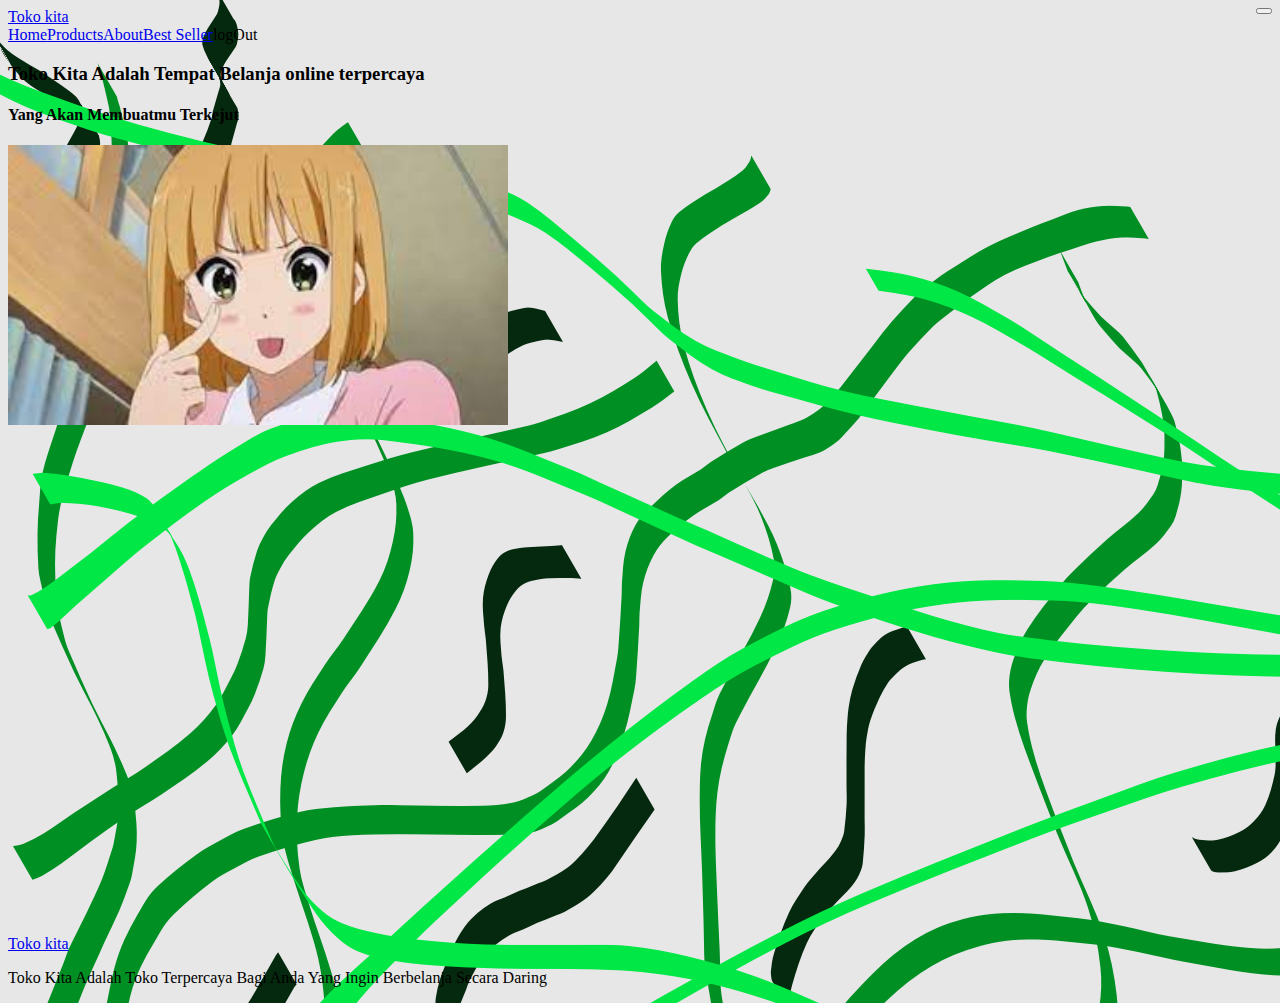
==== pages/about.html @ 72ca200a "add a form login in index page" ====
<!DOCTYPE html>
<html lang="id" dir="ltr">
  <head>
    <meta charset="utf-8">
    <title>belanja online | About</title>
    <meta name="viewport" content="width=device-width,initial-scale=1.0">
    <link rel="shortcut icon" href="../img/tokokita.webp" type="image/x-icon">
    <link rel="stylesheet" href="../css/index.css">
    <!-- font awesome v5.15.4 -->
    <link rel="stylesheet" href="https://use.fontawesome.com/releases/v5.15.4/css/all.css" integrity="sha384-DyZ88mC6Up2uqS4h/KRgHuoeGwBcD4Ng9SiP4dIRy0EXTlnuz47vAwmeGwVChigm" crossorigin="anonymous">
      <!-- bts 5 -->
    <link href="https://cdn.jsdelivr.net/npm/bootstrap@5.0.2/dist/css/bootstrap.min.css" rel="stylesheet" integrity="sha384-EVSTQN3/azprG1Anm3QDgpJLIm9Nao0Yz1ztcQTwFspd3yD65VohhpuuCOmLASjC" crossorigin="anonymous">

  </head>
  <body class="background">
    <header class=" bg-success p-3">
      <div class="nav navbar-nav navbar-expand-lg">
        <div class="navbar-dark">
          <div class="container-fluid ml-3">
            <a href="#" class="navbar-brand text-white"><i class="fas fa-shopping-cart"></i> Toko kita</a>
            <button class="navbar-toggler" data-bs-toggle="collapse" data-bs-target="#p" aria-controls="collapse navbar-collapse" aria-expanded="false">
              <span class="navbar-toggler-icon"></span>
            </button>
            <div class="collapse navbar-collapse" id="p">
              <div class="navbar-nav">
                  <div class="navbar-item">
                    <a href="../index.html" class="nav-link">Home</a>
                    <a href="products.html" class="nav-link">Products</a>
                    <a href="about.html" class="nav-link">About <i class="fas fa-map-marker text-white"></i></a>
                    <a href="bestseller.html" class="nav-link">Best Seller</a>
                    <a href="#" class="nav-link">
                      <p class="text-light" id="userData"><i class="fa fa-user-circle text-light" id="userIcon"></i> <b id="username"></b></p>
                    </a>
                    <a role="button" onclick="logOut()" class="nav-link"><i class="fas fa-sign-out-alt" id="btn-logout"></i> logOut</a>
                  </div>
              </div>
            </div>
          </div>
        </div>
      </div>
    </header>
    <div class="container text-success text-center">
        <h3 class="bg-light mt-3">Toko Kita Adalah Tempat Belanja online terpercaya </h3>
        <h4 class="bg-light">Yang Akan Membuatmu Terkejut</h4>
        <img src="../img/download.jpg" alt="" class="img-fluid anime">
    </div>
    
    <p class=" m-4"></p>
    <footer class="mt-100">
    <div class="bg-success p-4">
      <a href="#" class="navbar-brand text-white"><i class="fas fa-shopping-cart"></i> Toko kita</a>
      <div class="text-white">
        <p class="mt-2">Toko Kita Adalah Toko Terpercaya Bagi Anda Yang Ingin Berbelanja Secara Daring</p>
      </div>
    </div>       
    </footer>
    <!-- bts 5 js -->
    <script src="https://cdn.jsdelivr.net/npm/bootstrap@5.0.2/dist/js/bootstrap.bundle.min.js" integrity="sha384-MrcW6ZMFYlzcLA8Nl+NtUVF0sA7MsXsP1UyJoMp4YLEuNSfAP+JcXn/tWtIaxVXM" crossorigin="anonymous"></script>
     <!-- script -->
     <script src="../js/script.js"></script>
  </body>
</html>
---- css/index.css ----
/* 600px tablet min width 768 desktop  */
.h-bottom{
  margin-top: 6.5rem;
}
.m-tengah{
  margin:10em auto;
}
img{
  min-height: 280px;
  max-height: 280px;
  width: 100%;
}
.bg-auth{
  background-image:url(../img/loginpages.jpg);
}
.skrol ,body{
  scroll-behavior: smooth;
}
.background{
  background-image: url(../img/background.png);
}
.anime{
  height: 200px;
  width: auto;
}
.mt-100{
  margin-top:40% ;
}
.carousel-item .card{
  height:20rem;
}
.carousel{
  background-color: #e6f5dc;
}
.navbar-item{
  display: flex;

}
.navbar-toggler{
  float: right;
}
.card-body{
  min-height:10rem;
  max-height: 10rem;
  width: auto;
}
.card-content img:hover{
  opacity: 0.4;
  cursor: pointer;
}
.card-content img{
  min-height: 280px;
  width: auto;
}
.row{
  padding: 10px;
}
.modal-body button{
  float: right;
  margin-right: 50%;
}
@media screen and (max-width:992px) {
  .navbar-item{
    display: flex;
    flex-direction: column;
  }
}

@media screen and(max-width:576px) {
    /* .row .col-4 .carousel-item .card img{
    min-height:0.1rem;
    max-height:0.1rem;
    width: 100%;
  } */

  .carousel-item .card-content img{
    width: 100%;
    height:auto;
  }
}
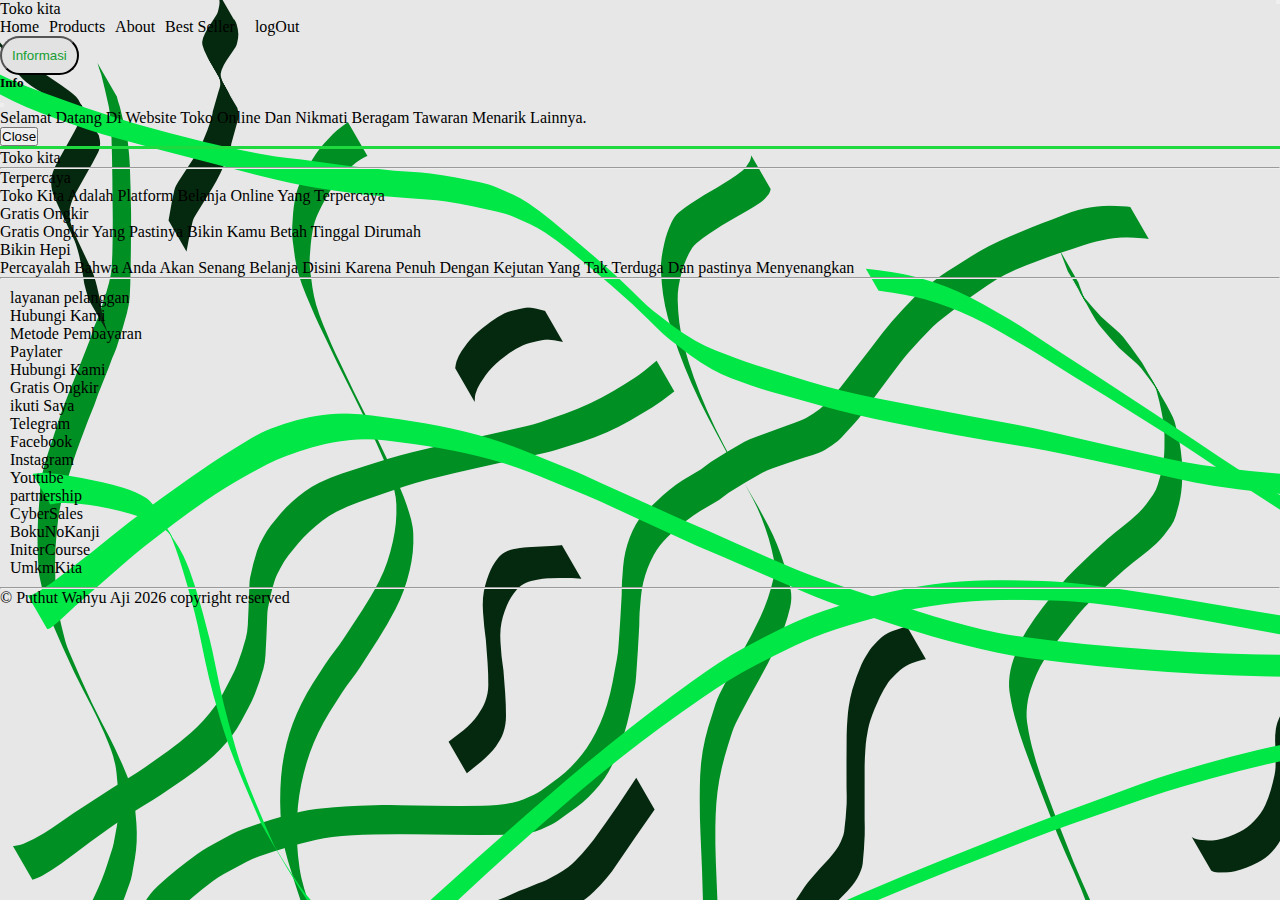
==== commit d19531d7: "redesign footer products and card" ====
--- a/pages/about.html
+++ b/pages/about.html
@@ -12,7 +12,7 @@
     <link href="https://cdn.jsdelivr.net/npm/bootstrap@5.0.2/dist/css/bootstrap.min.css" rel="stylesheet" integrity="sha384-EVSTQN3/azprG1Anm3QDgpJLIm9Nao0Yz1ztcQTwFspd3yD65VohhpuuCOmLASjC" crossorigin="anonymous">
 
   </head>
-  <body class="background">
+  <body class="background about">
     <header class=" bg-success p-3">
       <div class="nav navbar-nav navbar-expand-lg">
         <div class="navbar-dark">
@@ -39,20 +39,87 @@
         </div>
       </div>
     </header>
-    <div class="container text-success text-center">
-        <h3 class="bg-light mt-3">Toko Kita Adalah Tempat Belanja online terpercaya </h3>
-        <h4 class="bg-light">Yang Akan Membuatmu Terkejut</h4>
-        <img src="../img/download.jpg" alt="" class="img-fluid anime">
+    <div class="container text-success text-center p-5 m-5">
+      <button class="informasi" data-bs-toggle="modal" data-bs-target="#informasi">
+        <i class="fa fa-info-circle"></i> Informasi
+      </button>
     </div>
     
+<!-- modals -->
+    <div class="modal fade" id="informasi">
+      <div class="modal-dialog modal-dialog-centered modal-lg">
+        <div class="modal-content">
+          <div class="modal-header">
+            <h5 class="modal-title"><i class="fas fa-info-circle text-success"></i> Info</h5>
+            <button class="btn-close" data-bs-dismiss="modal"></button>
+          </div>
+          <div class="modal-body">
+            <p>
+              Selamat Datang Di Website Toko Online Dan Nikmati Beragam Tawaran Menarik Lainnya.
+            </p>
+          </div>
+          <div class="modal-footer">
+            <button class="btn btn-danger" data-bs-dismiss="modal"><i class="fas fa-times"></i> Close</button>
+          </div>
+        </div>
+      </div>
+    </div>
+
     <p class=" m-4"></p>
-    <footer class="mt-100">
-    <div class="bg-success p-4">
-      <a href="#" class="navbar-brand text-white"><i class="fas fa-shopping-cart"></i> Toko kita</a>
-      <div class="text-white">
-        <p class="mt-2">Toko Kita Adalah Toko Terpercaya Bagi Anda Yang Ingin Berbelanja Secara Daring</p>
+    <footer class="bg-success p-4 text-capitalize">
+      <div class="container text-white">
+        <a href="#" class="navbar-brand text-light"><i class="fas fa-shopping-cart"></i> Toko kita</a>
+        <hr>
+        <p class="fw-bold">Terpercaya</p>
+        <p>
+          Toko Kita Adalah Platform Belanja Online Yang Terpercaya 
+        </p>
+        <p class="fw-bold">Gratis Ongkir</p>
+        <p>
+          Gratis Ongkir Yang Pastinya Bikin Kamu Betah Tinggal Dirumah  
+        </p>
+        <p class="fw-bold">Bikin Hepi</p>
+        <p>
+          Percayalah Bahwa Anda Akan Senang Belanja Disini Karena Penuh Dengan Kejutan Yang Tak Terduga Dan pastinya Menyenangkan 
+        </p>
+        <hr>
+          <div class="row">
+            <div class="col-md-4">
+              <p class="text-lead"><i class="fab fa-servicestack"></i> layanan pelanggan</p>
+              <a href="#" class="text-decoration-none text-light">Hubungi Kami</a><br>
+              <a href="#" class="text-decoration-none text-light">Metode Pembayaran</a><br>
+              <a href="#" class="text-decoration-none text-light ">Paylater</a><br>
+              <a href="#" class="text-decoration-none text-light">Hubungi Kami</a><br>
+              <a href="#" class="text-decoration-none text-light">Gratis Ongkir</a><br>
+            </div>
+            <div class="col-md-4">
+              <p class="text-lead"><i class="fas fa-user-plus"></i> ikuti Saya</p>
+              <a href="https://t.me/share_materi_it_user" class="text-decoration-none text-light" target="_blank">
+                <i class="fab fa-telegram"></i> Telegram</a><br>
+              <a href="https://www.facebook.com/puthut.wahyuaji.94/" class="text-decoration-none text-light" target="_blank">
+                <i class="fab fa-facebook"></i> Facebook</a><br>
+              <a href="https://www.instagram.com/puthutwahyuaji/" class="text-decoration-none text-light" target="_blank">
+                <i class="fab fa-instagram"></i> Instagram</a><br>
+              <a href="https://www.youtube.com/channel/UClsfa0LkA3_YMsFjW1M__sw" class="text-decoration-none text-light" target="_blank">
+                <i class="fab fa-youtube"></i> Youtube</a><br>
+            </div>
+            <div class="col-md-4">
+              <p class="text-lead"><i class="fas fa-handshake"></i> partnership</p>
+              <a href="https://initer3737.github.io/cybersales.com/" class="text-decoration-none text-light" target="_blank">
+                <i class="fas fa-globe"></i> CyberSales</a><br>
+              <a href="https://initer3737.github.io/bokunokanji/" class="text-decoration-none text-light" target="_blank">
+                <i class="fas fa-globe"></i> BokuNoKanji</a><br>
+              <a href="https://initer3737.github.io/course/" class="text-decoration-none text-light" target="_blank">
+                 <i class="fas fa-globe"></i> IniterCourse</a><br>
+              <a href="https://initer3737.github.io/umkmkita/" class="text-decoration-none text-light" target="_blank">
+                 <i class="fas fa-globe"></i> UmkmKita</a><br>
+            </div>
+          </div>
+          <hr>
+          <p class="fs-6 text-center p-3 text-light">
+            &copy; <a href="https://initer3737.github.io/me" class="text-decoration-none text-light" target="_blank">Puthut Wahyu Aji</a> <span id="tahun"></span> copyright reserved 
+           </p>
       </div>
-    </div>       
     </footer>
     <!-- bts 5 js -->
     <script src="https://cdn.jsdelivr.net/npm/bootstrap@5.0.2/dist/js/bootstrap.bundle.min.js" integrity="sha384-MrcW6ZMFYlzcLA8Nl+NtUVF0sA7MsXsP1UyJoMp4YLEuNSfAP+JcXn/tWtIaxVXM" crossorigin="anonymous"></script>
--- a/css/index.css
+++ b/css/index.css
@@ -1,4 +1,53 @@
 /* 600px tablet min width 768 desktop  */
+*{
+  padding: 0;
+  margin: 0;
+  top: 0;
+  bottom: 0;
+  left: 0;
+  right: 0;
+}
+/* card food etc */
+.card img{
+  padding: 4.25px;
+  border-radius: 9.5px;
+  border-color: grey;
+}
+.about{
+  background-color: rgba(211, 211, 211, 60%);
+}
+.informasi{
+  color: rgb(21, 158, 51);
+  /* rgb(211, 40, 174) */
+  background-color: rgb(225, 226, 225);
+  border-radius: 100px;
+  padding: 10px;
+}
+.informasi:hover{
+  color: white;
+  background-color: rgb(21, 158, 51);
+  border-radius: 100px;
+  transition: all 0.5s;
+}
+/* products */
+.products{
+  display: flex;
+  gap: 10px;
+  overflow-x: scroll;
+  
+  padding: 6px;
+  background-image: url(../img/background.png);
+}
+.products img{
+  padding: 20px;
+  border-radius:70%;
+  background-color: rgb(204, 196, 196);
+}
+.products img:hover{
+  opacity: 0.7;
+  cursor: pointer;
+}
+
 .h-bottom{
   margin-top: 6.5rem;
 }
@@ -18,10 +67,8 @@
 }
 .background{
   background-image: url(../img/background.png);
-}
-.anime{
-  height: 200px;
-  width: auto;
+  width: 100%;
+  height: auto;
 }
 .mt-100{
   margin-top:40% ;
@@ -29,12 +76,16 @@
 .carousel-item .card{
   height:20rem;
 }
+.carousel-item{
+  display: flex;
+
+}
 .carousel{
-  background-color: #e6f5dc;
+  background-image: url(../img/background.png);
 }
 .navbar-item{
   display: flex;
-
+  gap: 10px;
 }
 .navbar-toggler{
   float: right;
@@ -59,6 +110,14 @@
   float: right;
   margin-right: 50%;
 }
+cursor{
+  background-color: greenyellow;
+}
+/* smoot scroll */
+.smooth{
+  scroll-behavior: smooth;
+  transition: all 0.2s;
+}
 @media screen and (max-width:992px) {
   .navbar-item{
     display: flex;
@@ -66,15 +125,19 @@
   }
 }
 
-@media screen and(max-width:576px) {
-    /* .row .col-4 .carousel-item .card img{
-    min-height:0.1rem;
-    max-height:0.1rem;
-    width: 100%;
-  } */
-
-  .carousel-item .card-content img{
-    width: 100%;
-    height:auto;
+@media screen and(max-width:600px) {
+  button .informasi{
+    color: white;
+    background-color: rgb(211, 40, 174);
+    border-radius: 100px;
+    transition: all 0.5s;
   }
 }
+
+a{
+  text-decoration: none;
+  color: black;
+}
+footer{
+  border-top: solid rgb(31, 218, 62);
+}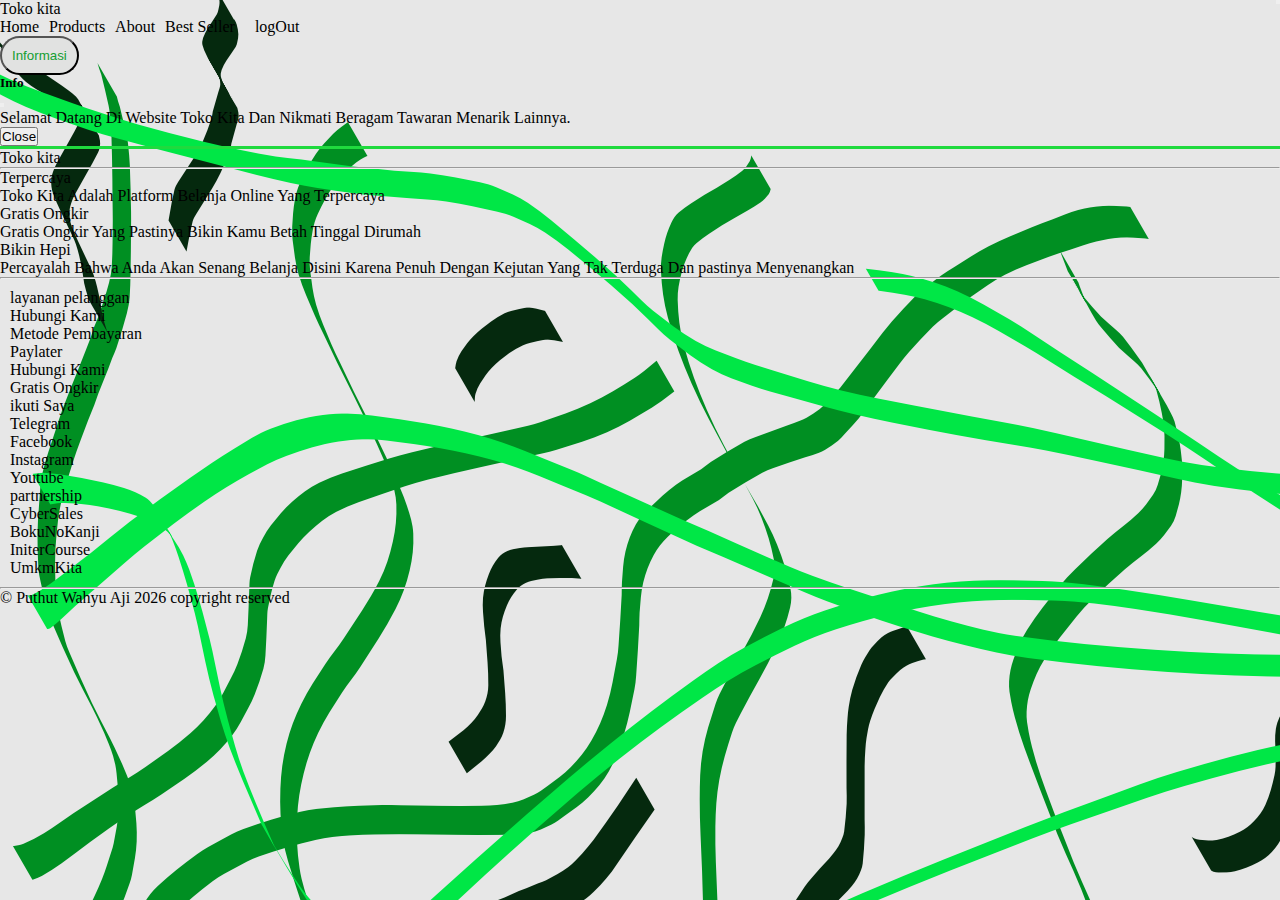
==== commit 673a04cb: "add emoji in modal section" ====
--- a/pages/about.html
+++ b/pages/about.html
@@ -12,7 +12,7 @@
     <link href="https://cdn.jsdelivr.net/npm/bootstrap@5.0.2/dist/css/bootstrap.min.css" rel="stylesheet" integrity="sha384-EVSTQN3/azprG1Anm3QDgpJLIm9Nao0Yz1ztcQTwFspd3yD65VohhpuuCOmLASjC" crossorigin="anonymous">
 
   </head>
-  <body class="background about">
+  <body class="background">
     <header class=" bg-success p-3">
       <div class="nav navbar-nav navbar-expand-lg">
         <div class="navbar-dark">
@@ -39,7 +39,7 @@
         </div>
       </div>
     </header>
-    <div class="container text-success text-center p-5 m-5">
+    <div class="text-success text-center p-5 m-5">
       <button class="informasi" data-bs-toggle="modal" data-bs-target="#informasi">
         <i class="fa fa-info-circle"></i> Informasi
       </button>
@@ -55,7 +55,7 @@
           </div>
           <div class="modal-body">
             <p>
-              Selamat Datang Di Website Toko Online Dan Nikmati Beragam Tawaran Menarik Lainnya.
+              Selamat Datang Di Website Toko Kita Dan Nikmati Beragam Tawaran Menarik Lainnya.
             </p>
           </div>
           <div class="modal-footer">
@@ -84,7 +84,7 @@
         </p>
         <hr>
           <div class="row">
-            <div class="col-md-4">
+            <div class="col-md-4 p-2">
               <p class="text-lead"><i class="fab fa-servicestack"></i> layanan pelanggan</p>
               <a href="#" class="text-decoration-none text-light">Hubungi Kami</a><br>
               <a href="#" class="text-decoration-none text-light">Metode Pembayaran</a><br>
@@ -92,7 +92,7 @@
               <a href="#" class="text-decoration-none text-light">Hubungi Kami</a><br>
               <a href="#" class="text-decoration-none text-light">Gratis Ongkir</a><br>
             </div>
-            <div class="col-md-4">
+            <div class="col-md-4 p-2">
               <p class="text-lead"><i class="fas fa-user-plus"></i> ikuti Saya</p>
               <a href="https://t.me/share_materi_it_user" class="text-decoration-none text-light" target="_blank">
                 <i class="fab fa-telegram"></i> Telegram</a><br>
@@ -103,7 +103,7 @@
               <a href="https://www.youtube.com/channel/UClsfa0LkA3_YMsFjW1M__sw" class="text-decoration-none text-light" target="_blank">
                 <i class="fab fa-youtube"></i> Youtube</a><br>
             </div>
-            <div class="col-md-4">
+            <div class="col-md-4 p-2">
               <p class="text-lead"><i class="fas fa-handshake"></i> partnership</p>
               <a href="https://initer3737.github.io/cybersales.com/" class="text-decoration-none text-light" target="_blank">
                 <i class="fas fa-globe"></i> CyberSales</a><br>
--- a/css/index.css
+++ b/css/index.css
@@ -10,12 +10,13 @@
 /* card food etc */
 .card img{
   padding: 4.25px;
+  margin: 2.125px;
   border-radius: 9.5px;
   border-color: grey;
 }
-.about{
+/* .about{
   background-color: rgba(211, 211, 211, 60%);
-}
+} */
 .informasi{
   color: rgb(21, 158, 51);
   /* rgb(211, 40, 174) */
@@ -34,8 +35,8 @@
   display: flex;
   gap: 10px;
   overflow-x: scroll;
-  
-  padding: 6px;
+  margin: 5px;
+  padding: 10px;
   background-image: url(../img/background.png);
 }
 .products img{
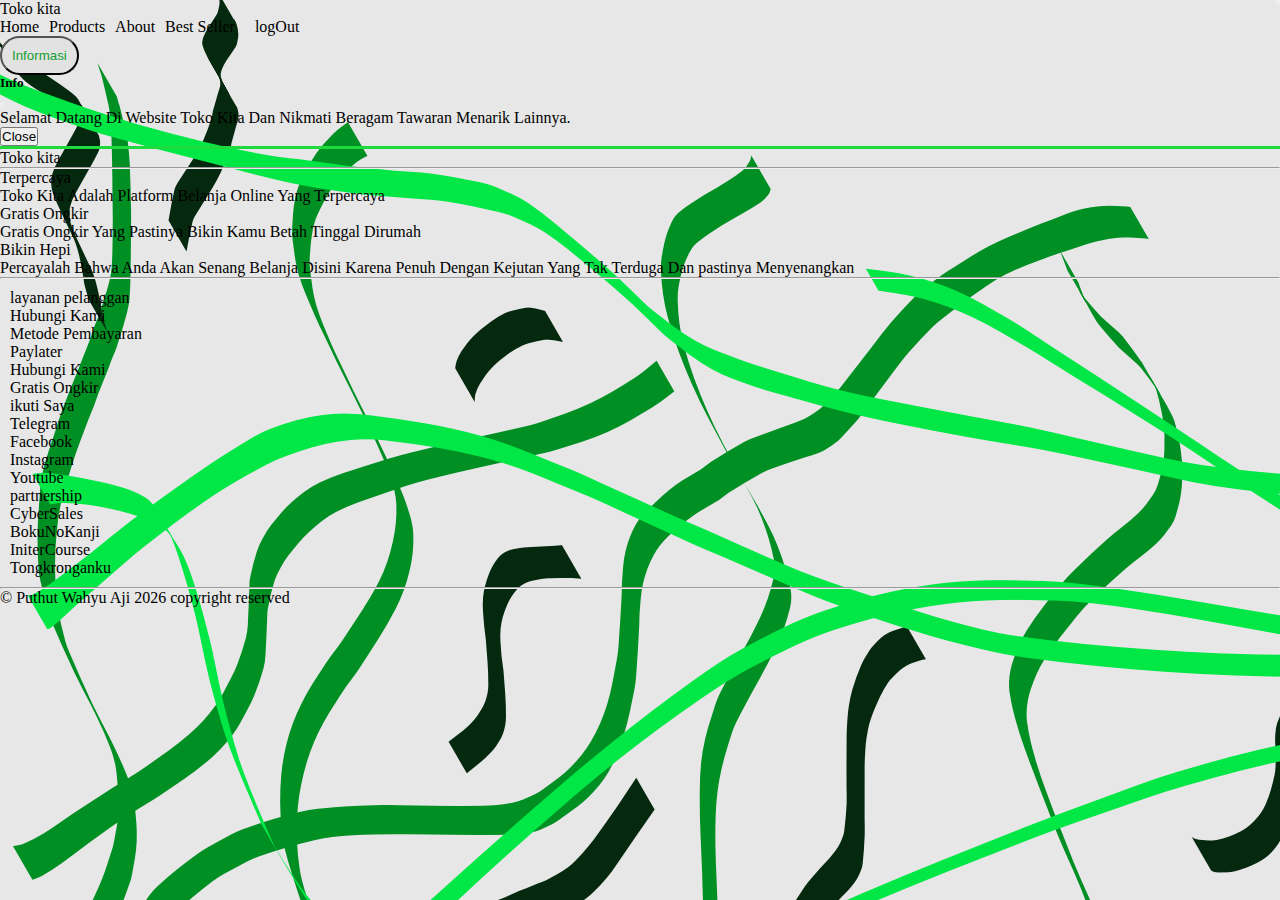
==== commit 80c8b67a: "change name and link  in footer" ====
--- a/pages/about.html
+++ b/pages/about.html
@@ -111,8 +111,8 @@
                 <i class="fas fa-globe"></i> BokuNoKanji</a><br>
               <a href="https://initer3737.github.io/course/" class="text-decoration-none text-light" target="_blank">
                  <i class="fas fa-globe"></i> IniterCourse</a><br>
-              <a href="https://initer3737.github.io/umkmkita/" class="text-decoration-none text-light" target="_blank">
-                 <i class="fas fa-globe"></i> UmkmKita</a><br>
+              <a href="https://initer3737.github.io/tongkronganku/" class="text-decoration-none text-light" target="_blank">
+                 <i class="fas fa-globe"></i> Tongkronganku</a><br>
             </div>
           </div>
           <hr>
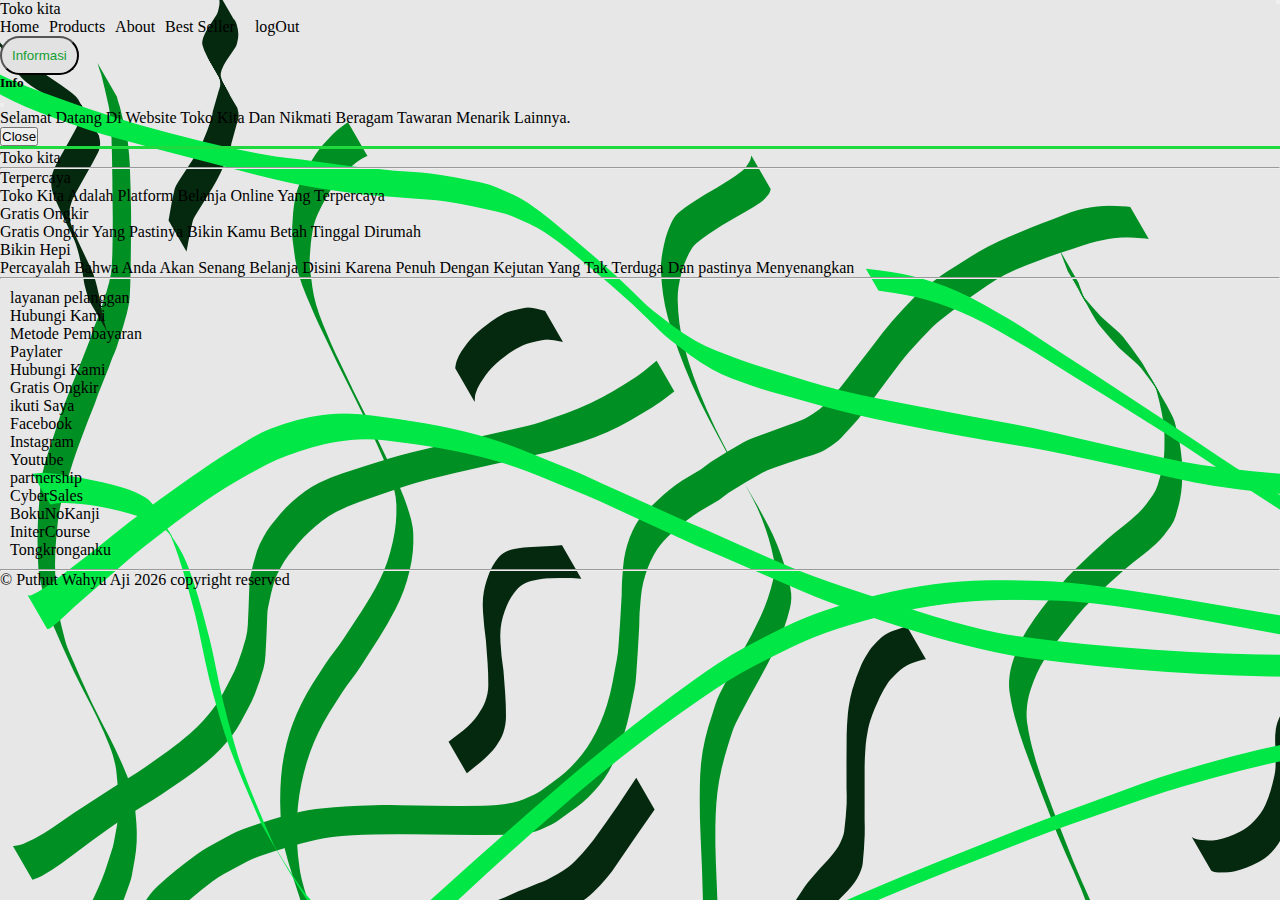
==== commit ac9055c8: "mukahito nagasuka" ====
--- a/pages/about.html
+++ b/pages/about.html
@@ -65,7 +65,7 @@
       </div>
     </div>
 
-    <p class=" m-4"></p>
+    <p class=" m-5"></p>
     <footer class="bg-success p-4 text-capitalize">
       <div class="container text-white">
         <a href="#" class="navbar-brand text-light"><i class="fas fa-shopping-cart"></i> Toko kita</a>
@@ -94,13 +94,11 @@
             </div>
             <div class="col-md-4 p-2">
               <p class="text-lead"><i class="fas fa-user-plus"></i> ikuti Saya</p>
-              <a href="https://t.me/share_materi_it_user" class="text-decoration-none text-light" target="_blank">
-                <i class="fab fa-telegram"></i> Telegram</a><br>
-              <a href="https://www.facebook.com/puthut.wahyuaji.94/" class="text-decoration-none text-light" target="_blank">
+              <a href="https://www.facebook.com/" class="text-decoration-none text-light" target="_blank">
                 <i class="fab fa-facebook"></i> Facebook</a><br>
-              <a href="https://www.instagram.com/puthutwahyuaji/" class="text-decoration-none text-light" target="_blank">
+              <a href="https://www.instagram.com" class="text-decoration-none text-light" target="_blank">
                 <i class="fab fa-instagram"></i> Instagram</a><br>
-              <a href="https://www.youtube.com/channel/UClsfa0LkA3_YMsFjW1M__sw" class="text-decoration-none text-light" target="_blank">
+              <a href="https://www.youtube.com/" class="text-decoration-none text-light" target="_blank">
                 <i class="fab fa-youtube"></i> Youtube</a><br>
             </div>
             <div class="col-md-4 p-2">
--- a/css/index.css
+++ b/css/index.css
@@ -61,7 +61,7 @@
   width: 100%;
 }
 .bg-auth{
-  background-image:url(../img/loginpages.jpg);
+  background-color: #eee;
 }
 .skrol ,body{
   scroll-behavior: smooth;
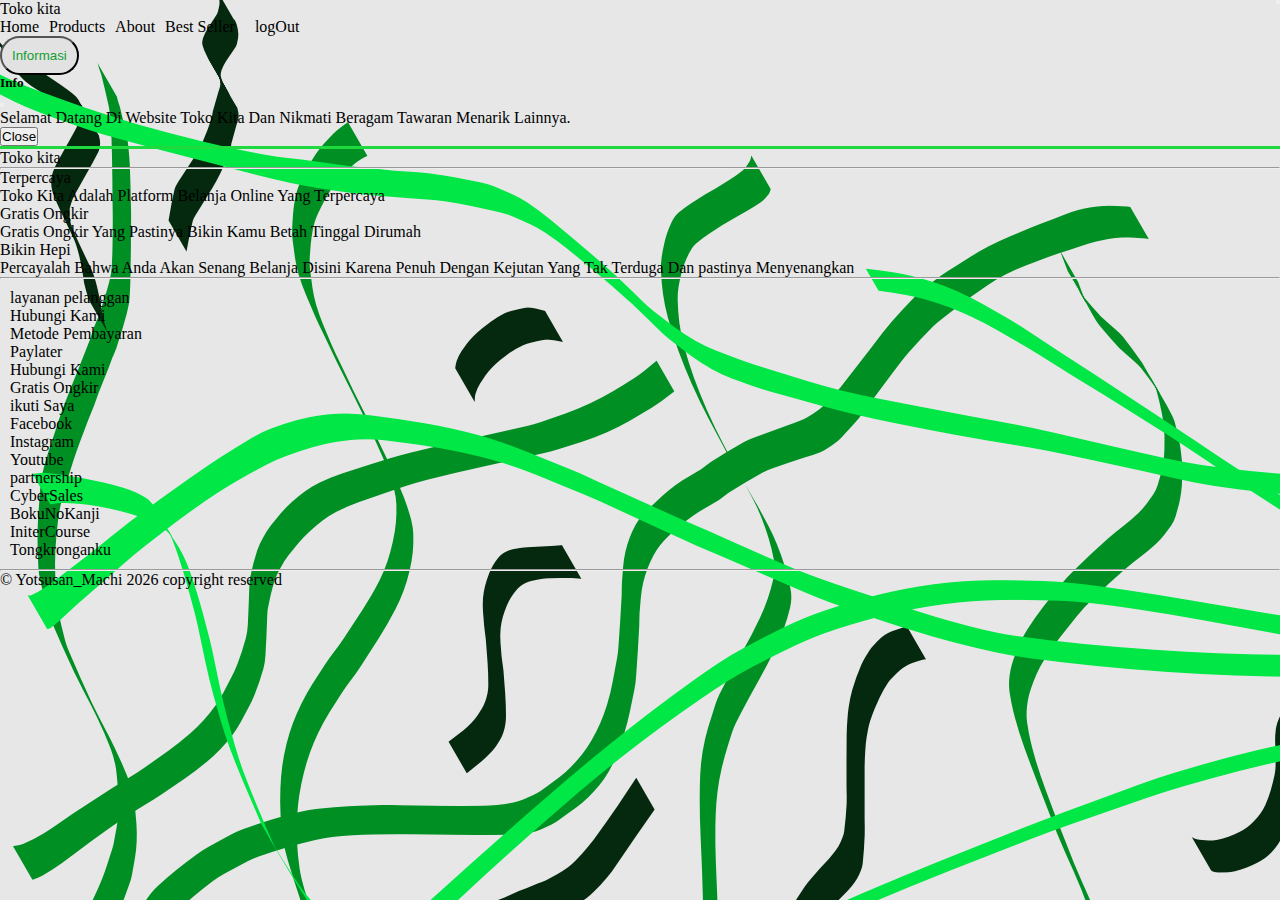
==== commit 025fda9e: "see u in jannah" ====
--- a/pages/about.html
+++ b/pages/about.html
@@ -115,7 +115,7 @@
           </div>
           <hr>
           <p class="fs-6 text-center p-3 text-light">
-            &copy; <a href="https://initer3737.github.io/me" class="text-decoration-none text-light" target="_blank">Puthut Wahyu Aji</a> <span id="tahun"></span> copyright reserved 
+            &copy; <a href="https://initer3737.github.io/" class="text-decoration-none text-light" target="_blank">Yotsusan_Machi</a> <span id="tahun"></span> copyright reserved 
            </p>
       </div>
     </footer>
